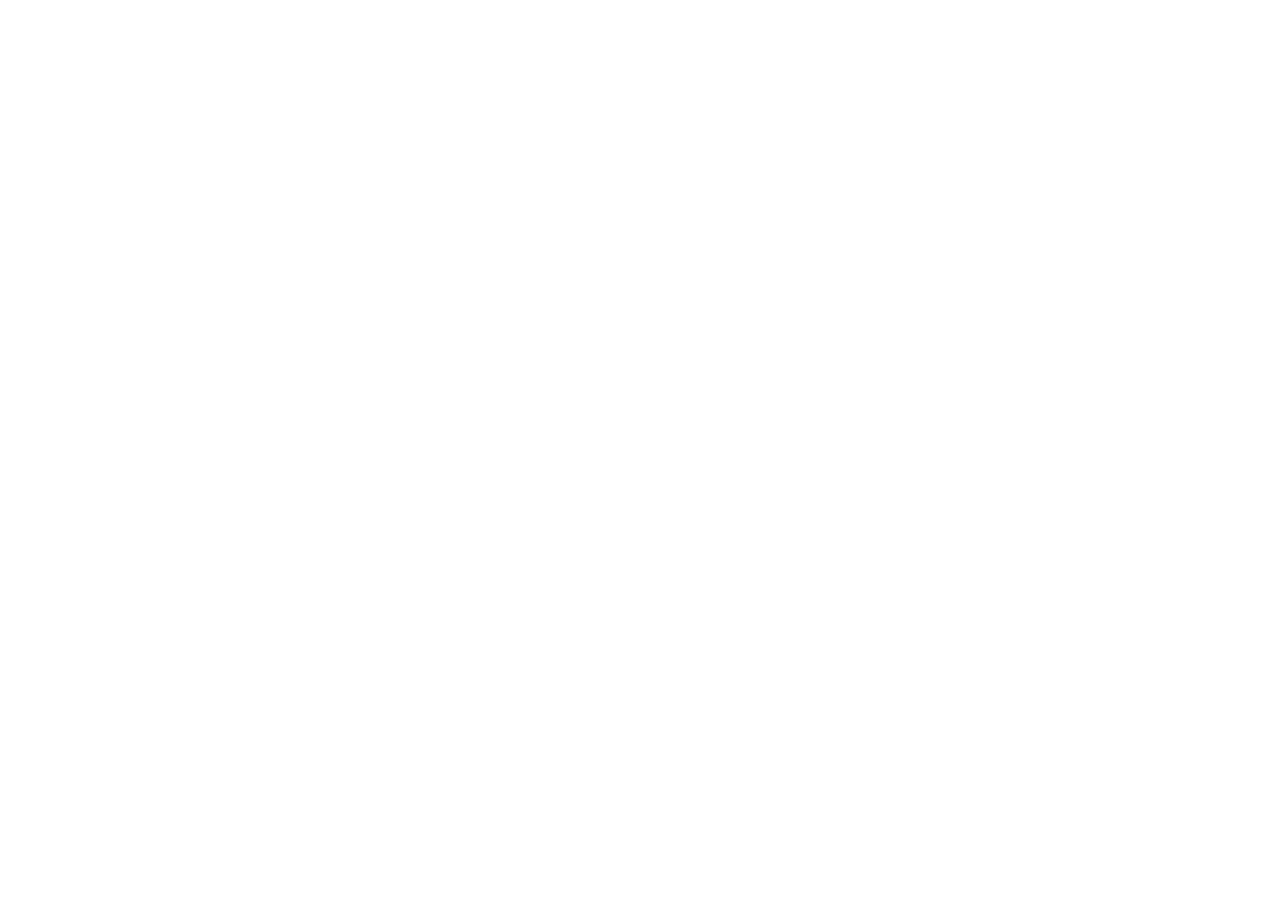
==== task1/index.html @ 75870cf8 "Stars on canvas, position to fix" ====
<!DOCTYPE html>
<html lang="en">
<head>
    <meta charset="UTF-8">
    <meta http-equiv="X-UA-Compatible" content="IE=edge">
    <meta name="viewport" content="width=device-width, initial-scale=1.0">
    <title>Task 1 — Stars and Colors</title>
    <link rel="stylesheet" href="style.css">
</head>
<body>
    <div id="main" class="main">
        <canvas class="canvas_control" id="playField">
            Please enable Javascript to see the content
        </canvas>
        <canvas class="canvas_result" id="playStatus" width="600" height="50">
            Please enable Javascript to see the content
        </canvas>
    </div>
</body>
<script>
    // SETTINGS
    const PLAYFIELD_SIZE = {width: 600, height: 600};

    const FIGURES_SETTINGS = {
        quantity: 5,
        colors: [
            'red', 'blue', 'green', 'yellow', 'black'
        ],
        coordinates: [
            {x: 90, y: 0},
            {x: 30, y: 188},
            {x: 180, y: 68},
            {x: 0, y: 68},
            {x: 150, y: 188},
        ]
    };

    // INITIALIZATION
    const canvas = document.getElementById('playField');
    canvas.setAttribute('width', PLAYFIELD_SIZE.width)
    canvas.setAttribute('height', PLAYFIELD_SIZE.height)

    if (canvas.getContext) {
        // fillCanvas(canvas, FIGURES_SETTINGS)

        // ctx.getImageData(105,105,1,1)
    }
    
    function calculateFigureSize(coordinates) {;
        const minMax = coordinates.reduce((acc, el) => {
            if (el.x < acc.x.min) acc.x.min = el.x;
            if (el.x > acc.x.max) acc.x.max = el.x;
            if (el.y < acc.y.min) acc.y.min = el.y;
            if (el.y > acc.y.max) acc.y.max = el.y;
            return acc;
        }, {x: {min: Infinity, max: 0}, y: {min: Infinity, max: 0}});
        const size = {
            x: minMax.x.max - minMax.x.min,
            y: minMax.y.max - minMax.y.min,
        }
        return size;
    }

    function drawPolygon(ctx, style, startX = 0, startY = 0) {
        ctx.fillStyle = style;
        ctx.beginPath();
        FIGURES_SETTINGS.coordinates.forEach(el => {
            ctx.lineTo(
                el.x + startX,
                el.y + startY,
            );
        })
        ctx.closePath();
        ctx.fill();
    }

    function fillCanvas(canvas, figures) {
        // Calculations to set position of items
        const ctx = canvas.getContext("2d");
        const figureSize = calculateFigureSize(figures.coordinates);
        const itemsInRow = Math.floor(canvas.width / figureSize.x);
        const itemsInCol = Math.ceil(figures.quantity / itemsInRow);
        const colsWidth = canvas.width / itemsInRow;
        const lastRowWidth = canvas.width / (FIGURES_SETTINGS.quantity % itemsInRow);
        const rowsHeight = canvas.height / itemsInCol;

        if (itemsInCol * figureSize.y > PLAYFIELD_SIZE.height) {
            alert('Too many figures. Unable to launch, check settings');
            return false;
        } 
        
        for (let i=0; i<FIGURES_SETTINGS.quantity; i++) {
            const curRow = Math.floor(i / itemsInRow);
            const curCol = Math.floor(i / itemsInCol);

            const isLastRow = curRow+1 === itemsInCol;

            const horShift = isLastRow ?
                (lastRowWidth - figureSize.x) / 2 :
                (colsWidth - figureSize.x) / 2;
            const vertShift = (rowsHeight - figureSize.y) / 2;

            const style = FIGURES_SETTINGS.colors[i%FIGURES_SETTINGS.quantity];
            const startX = curCol * colsWidth + horShift;
            const startY = curRow * rowsHeight + vertShift;

            const ctx = canvas.getContext("2d");
            console.log({
                style,
                startX,
                startY
            })
            
            drawPolygon(ctx, style, startX, startY);
            
        }

        // console.log(figureSize, itemsInRow, itemsInCol, colsWidth, rowsHeight, lastRowWidth)
    }
</script>
</html>
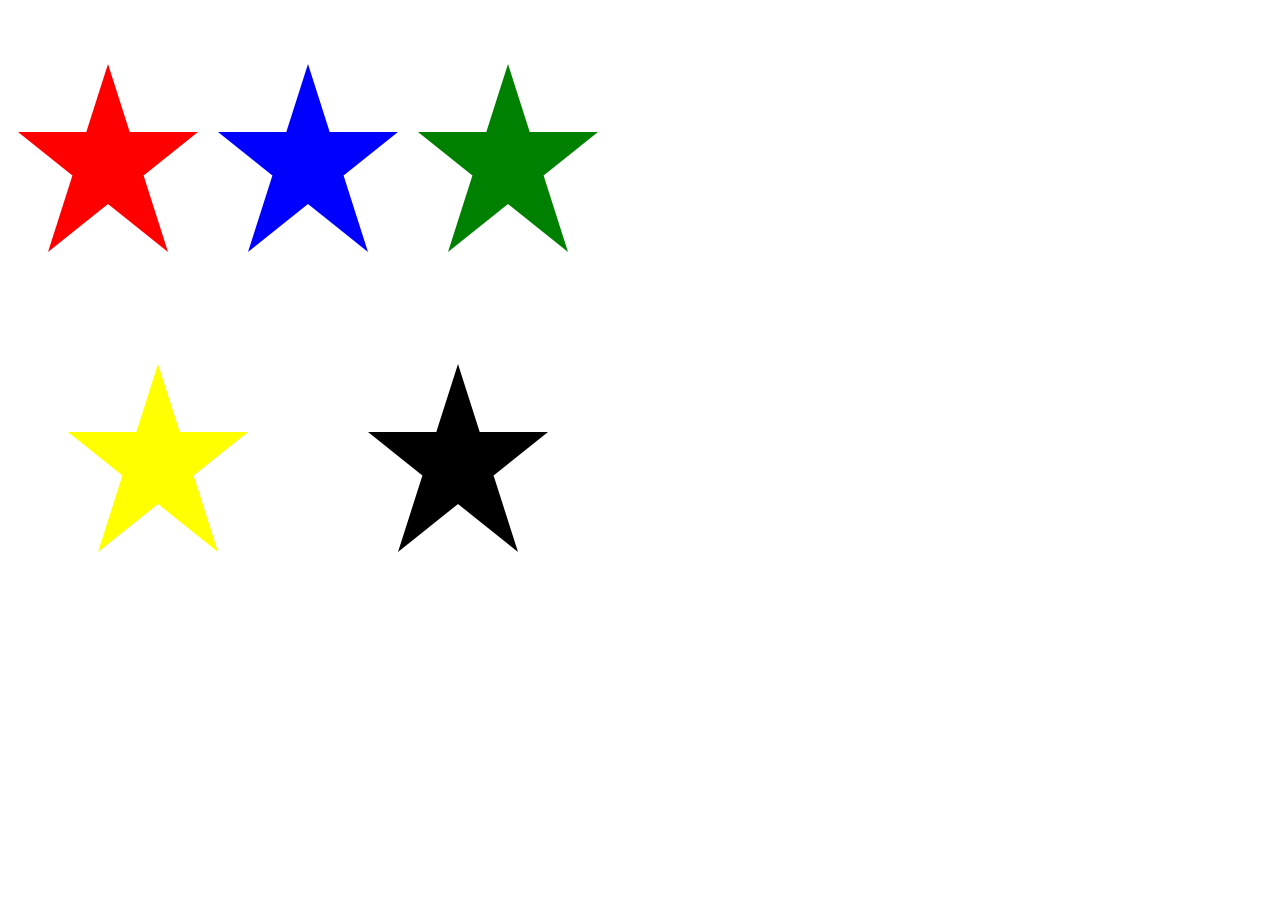
==== commit 7d08cd19: "Canvas is full of stars" ====
--- a/task1/index.html
+++ b/task1/index.html
@@ -41,7 +41,7 @@
     canvas.setAttribute('height', PLAYFIELD_SIZE.height)
 
     if (canvas.getContext) {
-        // fillCanvas(canvas, FIGURES_SETTINGS)
+        fillCanvas(canvas, FIGURES_SETTINGS)
 
         // ctx.getImageData(105,105,1,1)
     }
@@ -81,7 +81,7 @@
         const itemsInRow = Math.floor(canvas.width / figureSize.x);
         const itemsInCol = Math.ceil(figures.quantity / itemsInRow);
         const colsWidth = canvas.width / itemsInRow;
-        const lastRowWidth = canvas.width / (FIGURES_SETTINGS.quantity % itemsInRow);
+        const colsWidthOnLastRow = canvas.width / (FIGURES_SETTINGS.quantity % itemsInRow);
         const rowsHeight = canvas.height / itemsInCol;
 
         if (itemsInCol * figureSize.y > PLAYFIELD_SIZE.height) {
@@ -91,17 +91,16 @@
         
         for (let i=0; i<FIGURES_SETTINGS.quantity; i++) {
             const curRow = Math.floor(i / itemsInRow);
-            const curCol = Math.floor(i / itemsInCol);
+            const curCol = Math.floor(i % itemsInRow);
 
             const isLastRow = curRow+1 === itemsInCol;
+            const cellWidth = isLastRow ? colsWidthOnLastRow : colsWidth;
 
-            const horShift = isLastRow ?
-                (lastRowWidth - figureSize.x) / 2 :
-                (colsWidth - figureSize.x) / 2;
+            const horShift = (cellWidth - figureSize.x) / 2;
             const vertShift = (rowsHeight - figureSize.y) / 2;
 
             const style = FIGURES_SETTINGS.colors[i%FIGURES_SETTINGS.quantity];
-            const startX = curCol * colsWidth + horShift;
+            const startX = curCol * cellWidth + horShift;
             const startY = curRow * rowsHeight + vertShift;
 
             const ctx = canvas.getContext("2d");
@@ -115,7 +114,7 @@
             
         }
 
-        // console.log(figureSize, itemsInRow, itemsInCol, colsWidth, rowsHeight, lastRowWidth)
+        // console.log(figureSize, itemsInRow, itemsInCol, colsWidth, rowsHeight, colsWidthOnLastRow)
     }
 </script>
 </html>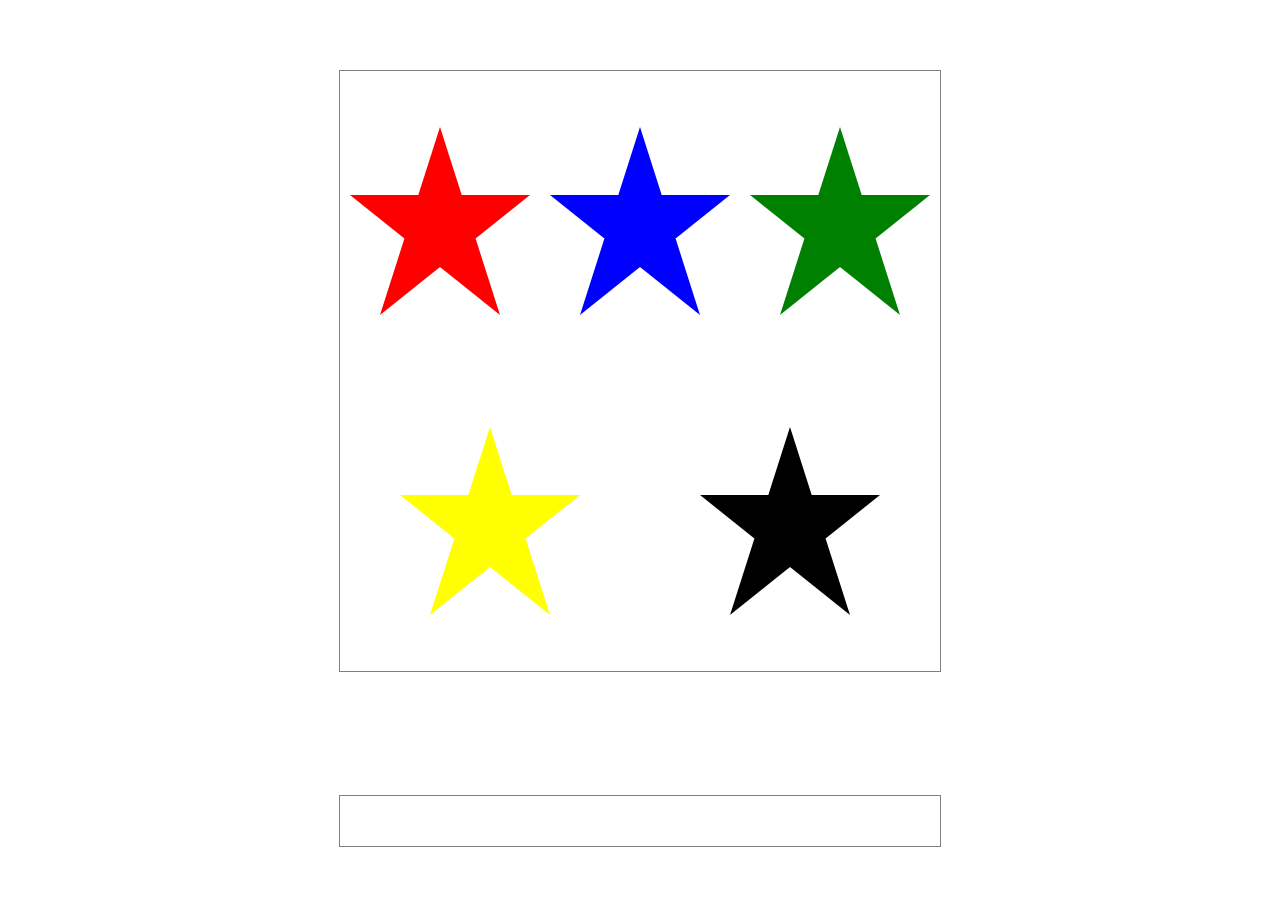
==== commit 7a72d1e4: "Added flex to improve UI" ====
--- a/task1/index.html
+++ b/task1/index.html
@@ -36,14 +36,22 @@
     };
 
     // INITIALIZATION
-    const canvas = document.getElementById('playField');
-    canvas.setAttribute('width', PLAYFIELD_SIZE.width)
-    canvas.setAttribute('height', PLAYFIELD_SIZE.height)
+    const controlCanvas = document.getElementById('playField');
+    controlCanvas.setAttribute('width', PLAYFIELD_SIZE.width);
+    controlCanvas.setAttribute('height', PLAYFIELD_SIZE.height);
+    const resultCanvas = document.getElementById('playStatus');
 
-    if (canvas.getContext) {
-        fillCanvas(canvas, FIGURES_SETTINGS)
+    if (controlCanvas.getContext && resultCanvas.getContext) {
+        const controlCtx = controlCanvas.getContext("2d");
+        const resultCtx = resultCanvas.getContext("2d");
 
-        // ctx.getImageData(105,105,1,1)
+        fillCanvas(controlCanvas, controlCtx, FIGURES_SETTINGS)
+
+        controlCanvas.addEventListener('click', e => {
+            const { data } = controlCtx.getImageData(e.offsetX, e.offsetY, 1, 1);
+            const rgba = `rgba(${data.join()})`
+            displayResult(resultCanvas, resultCtx, rgba);
+        })
     }
     
     function calculateFigureSize(coordinates) {;
@@ -74,9 +82,7 @@
         ctx.fill();
     }
 
-    function fillCanvas(canvas, figures) {
-        // Calculations to set position of items
-        const ctx = canvas.getContext("2d");
+    function fillCanvas(canvas, ctx, figures) {
         const figureSize = calculateFigureSize(figures.coordinates);
         const itemsInRow = Math.floor(canvas.width / figureSize.x);
         const itemsInCol = Math.ceil(figures.quantity / itemsInRow);
@@ -86,7 +92,7 @@
 
         if (itemsInCol * figureSize.y > PLAYFIELD_SIZE.height) {
             alert('Too many figures. Unable to launch, check settings');
-            return false;
+            return;
         } 
         
         for (let i=0; i<FIGURES_SETTINGS.quantity; i++) {
@@ -103,18 +109,13 @@
             const startX = curCol * cellWidth + horShift;
             const startY = curRow * rowsHeight + vertShift;
 
-            const ctx = canvas.getContext("2d");
-            console.log({
-                style,
-                startX,
-                startY
-            })
-            
-            drawPolygon(ctx, style, startX, startY);
-            
+            drawPolygon(ctx, style, startX, startY);   
         }
+    }
 
-        // console.log(figureSize, itemsInRow, itemsInCol, colsWidth, rowsHeight, colsWidthOnLastRow)
+    function displayResult(canvas, ctx, color) {
+        ctx.fillStyle = color;
+        ctx.fillRect(0, 0, canvas.width, canvas.height);
     }
 </script>
 </html>--- a/task1/style.css
+++ b/task1/style.css
@@ -0,0 +1,15 @@
+.main {
+    height: 100vh;
+    display: flex;
+    flex-direction: column;
+    justify-content: space-around;
+    align-items: center;
+}
+
+.canvas_control {
+    border: 1px solid grey;
+}
+
+.canvas_result {
+    border: 1px solid grey;
+}